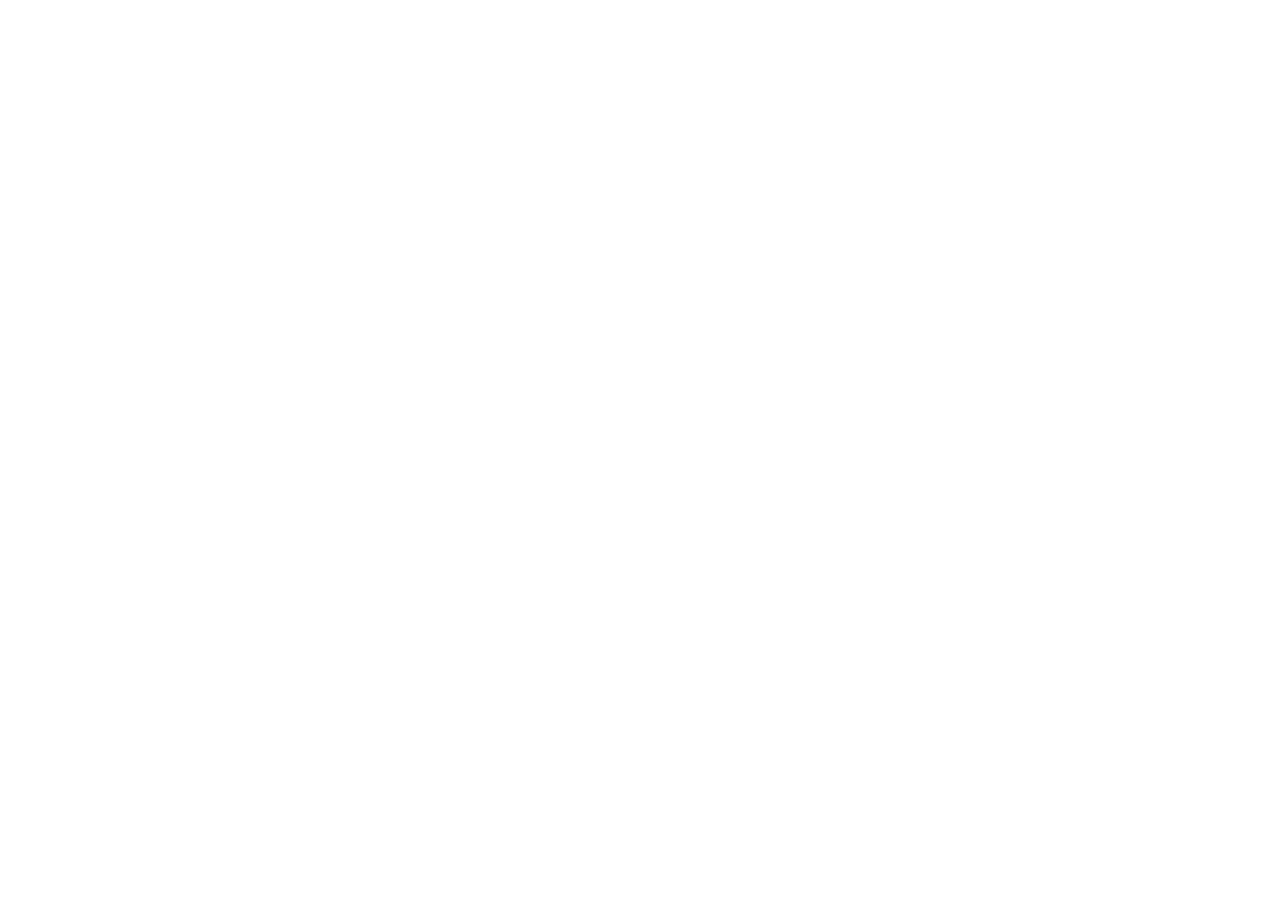
==== src/main/webapp/index.html @ 7cc7df9c "first-version" ====
<!--<!DOCTYPE html>
<html>
<head>
    <meta charset="UTF-8">
    <title>test</title>
</head>
<script>
    function selectUser() {
        System.out.println()
        var xmlhttp = new XMLHttpRequest();
        xmlhttp.onreadystatechange = function () {
            if (xmlhttp.readyState == 4 && xmlhttp.status == 200) {
                document.getElementById("test").innerHTML = xmlhttp.responseText;
            }
        }
        xmlhttp.open("POST", "user/showUser.do", true);
        xmlhttp.setRequestHeader("Content-type", "application/x-www-form-urlencoded");
        xmlhttp.send("id=1");
    }
</script>
<body>
<p id="test">Hello World!</p >
<button type="button" onclick="selectUser()">onclick test</button>
</body>
</html>-->

<!DOCTYPE HTML>
<html>
<head>
    <title>Home</title>
    <meta name="viewport" content="width=device-width, initial-scale=1">
    <meta http-equiv="Content-Type" content="text/html; charset=utf-8" />
    <meta name="keywords" content="Petsy Responsive web template, Bootstrap Web Templates, Flat Web Templates, Andriod Compatible web template,
Smartphone Compatible web template, free webdesigns for Nokia, Samsung, LG, SonyErricsson, Motorola web design" />
    <script type="application/x-javascript"> addEventListener("load", function() { setTimeout(hideURLbar, 0); }, false); function hideURLbar(){ window.scrollTo(0,1); } </script>
    <link href="css/bootstrap.css" rel='stylesheet' type='text/css' />
    <!-- Custom Theme files -->
    <link href="css/style.css" rel='stylesheet' type='text/css' />
    <script src="js/jquery.min.js"> </script>
    <!--web-fonts-->
    <link href='http://fonts.useso.com/css?family=Lobster|Raleway:500,400,300' rel='stylesheet' type='text/css'>
    <!--//we-bfonts-->
    <script type="text/javascript" src="js/move-top.js"></script>
    <script type="text/javascript" src="js/easing.js"></script>
    <!--/script-->
    <script type="text/javascript">
        jQuery(document).ready(function($) {
            $(".scroll").click(function(event){
                event.preventDefault();
                $('html,body').animate({scrollTop:$(this.hash).offset().top},900);
            });
        });
    </script>

</head>
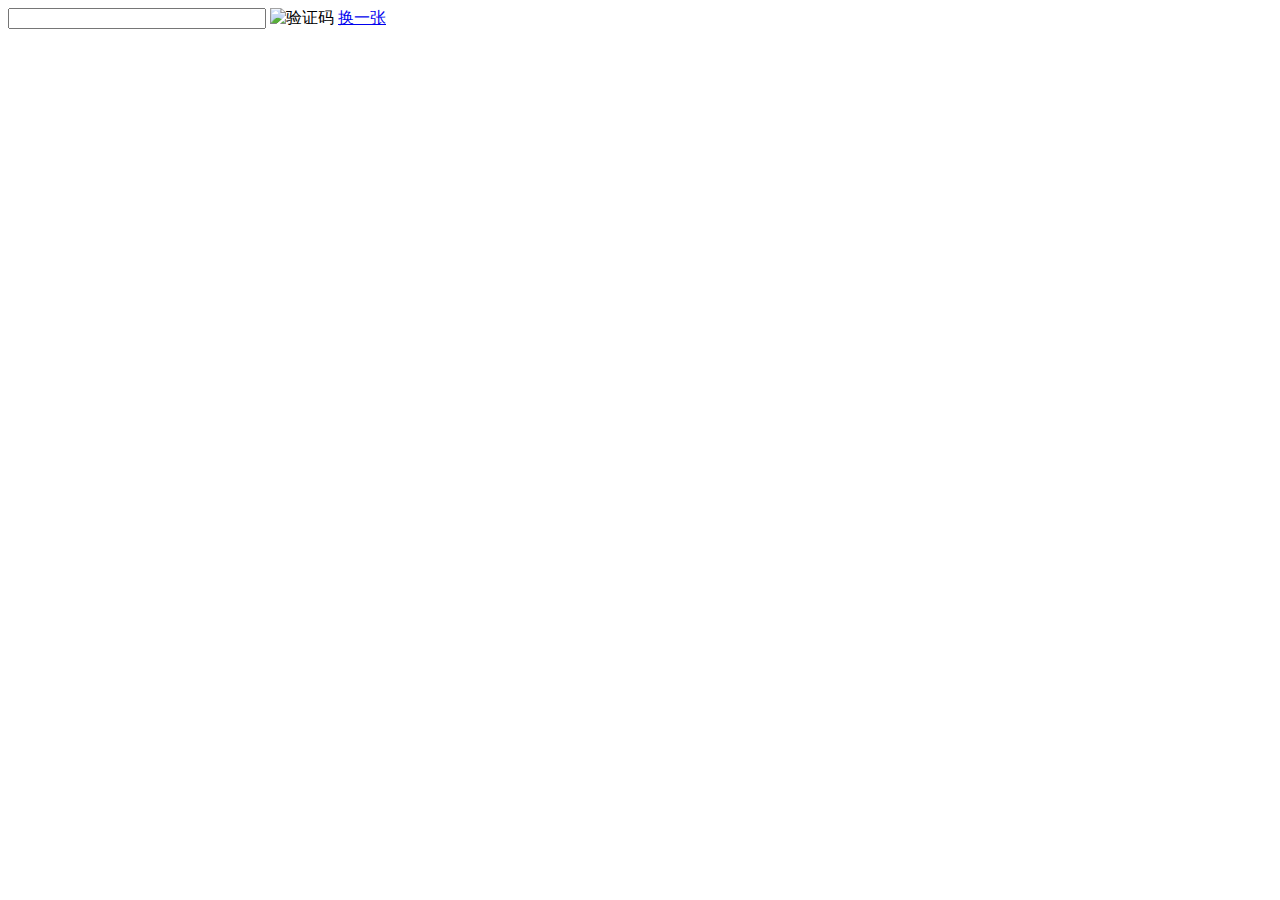
==== commit f50d23e9: "修复用户登陆和注册" ====
--- a/src/main/webapp/index.html
+++ b/src/main/webapp/index.html
@@ -53,3 +53,36 @@
     </script>
 
 </head>
+<body>
+
+<div class="form-group  col-lg-6">
+    <div class="col-sm-8">
+        <input type="text" id="code" name="code" class="form-control" style="width:250px;"/>
+        <img id="imgObj" alt="验证码" src="/pet/user/validateCode" onclick="changeImg()"/>
+        <a href="#" onclick="changeImg()">换一张</a>
+    </div>
+</div>
+
+<script type="text/javascript">
+    // 刷新图片
+    function changeImg() {
+        var imgSrc = $("#imgObj");
+        var src = imgSrc.attr("src");
+        imgSrc.attr("src", changeUrl(src));
+    }
+    //为了使每次生成图片不一致，即不让浏览器读缓存，所以需要加上时间戳
+    function changeUrl(url) {
+        var timestamp = (new Date()).valueOf();
+        var index = url.indexOf("?",url);
+        if (index > 0) {
+            urlnew = urlnew.substring(index, urlnew.indexOf(url, "?"));
+        }
+        if ((url.indexOf("&") >= 0)) {
+            url = url + "×tamp=" + timestamp;
+        } else {
+            url = url + "?timestamp=" + timestamp;
+        }
+        return url;
+    }
+</script>
+</body>
